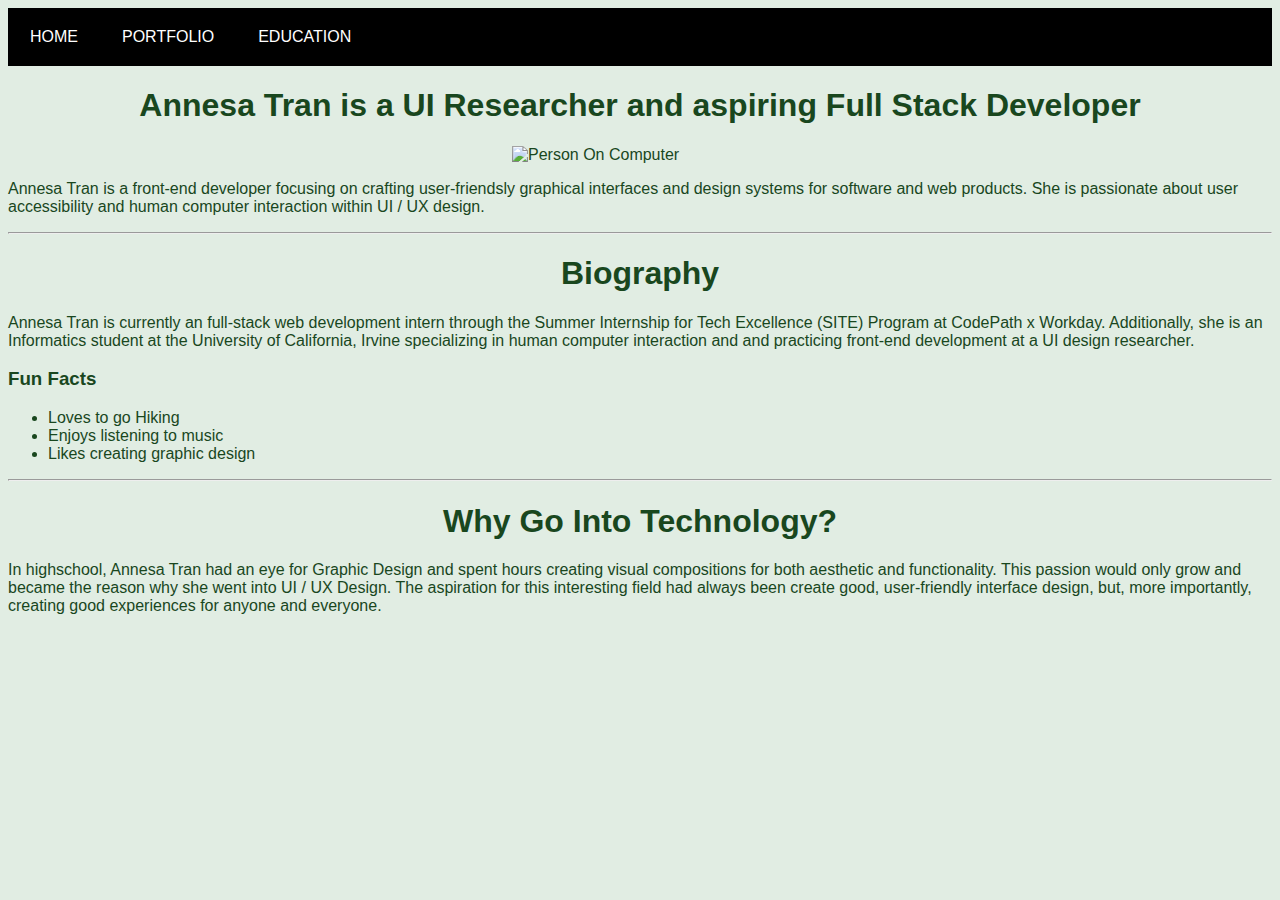
==== index.html @ 0bf4e13e "Add Files" ====
<!DOCTYPE html>
<html lang="en">
<head>
    <meta charset="UTF-8">
    <meta http-equiv="X-UA-Compatible" content="IE=edge">
    <meta name="viewport" content="width=device-width, initial-scale=1.0">
    <title>Annesa Tran Personal Website</title>
    <link rel="stylesheet" href="style.css">
</head>

<script src="script.js"></script>

<body>
    <section id="NavigationBar">
        <ul id="NavBar">
            <li class="NavSection"><a href="index.html">HOME</a></li>
            <li class="NavSection"><a href="portfolio.html">PORTFOLIO</a></li>
            <li class="NavSection"><a href="education.html">EDUCATION</a></li>
        </ul>
    </section>

   
    <section id="Introduction">
        <h1 id="NameIntro"> Annesa Tran is a UI Researcher and aspiring Full Stack Developer</h1>
        <img src="https://encrypted-tbn0.gstatic.com/images?q=tbn:ANd9GcThLAN8gkdkmxRbK1GLwD7xBTphS5pl4FSq4w&usqp=CAU" alt="Person On Computer" id="ProfilePic">
        <p>
            Annesa Tran is a front-end developer focusing on crafting user-friendsly graphical
            interfaces and design systems for software and web products. She is passionate about 
            user accessibility and human computer interaction within UI / UX design.
        </p>
    </section>

    <hr>

    <section id="Biography">
        <h1>Biography</h1>
        <p>
            Annesa Tran is currently an full-stack web development intern through the Summer Internship
            for Tech Excellence (SITE) Program at CodePath x Workday. Additionally, she is an Informatics
            student at the University of California, Irvine specializing in human computer interaction and 
            and practicing front-end development at a UI design researcher.
        </p>
        <h3>Fun Facts</h3>
        <ul id="funFactList">
            <li>Loves to go Hiking</li>
            <li>Enjoys listening to music</li>
            <li>Likes creating graphic design</li>
        </ul>
    </section>

    <hr>

    <section id="Technology">
        <h1>Why Go Into Technology?</h1>
        <p>
            In highschool, Annesa Tran had an eye for Graphic Design and spent hours creating visual compositions
            for both aesthetic and functionality. This passion would only grow and became the reason why she went into 
            UI / UX Design. The aspiration for this interesting field had always been create good,
            user-friendly interface design, but, more importantly, creating good experiences for anyone and everyone.
        </p>
    </section>
</body>
</html>
---- style.css ----
/*GENERAL DESIGN*/
body{
    background-color: #e1ede3;
    color: #19471e;
    font-family: century gothic, verdana, arial;
}

h1{
    font-size: 32px;
    text-align: center;
}

#ProfilePic{
    display: block;
    margin-left: auto;
    margin-right: auto;
    width: 16em;
}

#NameIntro
{
    float:center;
}

/*NAVIGATION BAR DESIGN*/
#NavBar{
    list-style-type: none;
    margin: 0;
    padding: 0;
    overflow: hidden;
    background-color: #000000;
}

.NavSection{
    float: left;
}

li a{
    display: block;
    color: #FFFFFF;
    text-align: center;
    padding: 20px 22px;
    text-decoration: none;
}

li a:hover{
    background-color:#19471e;
}
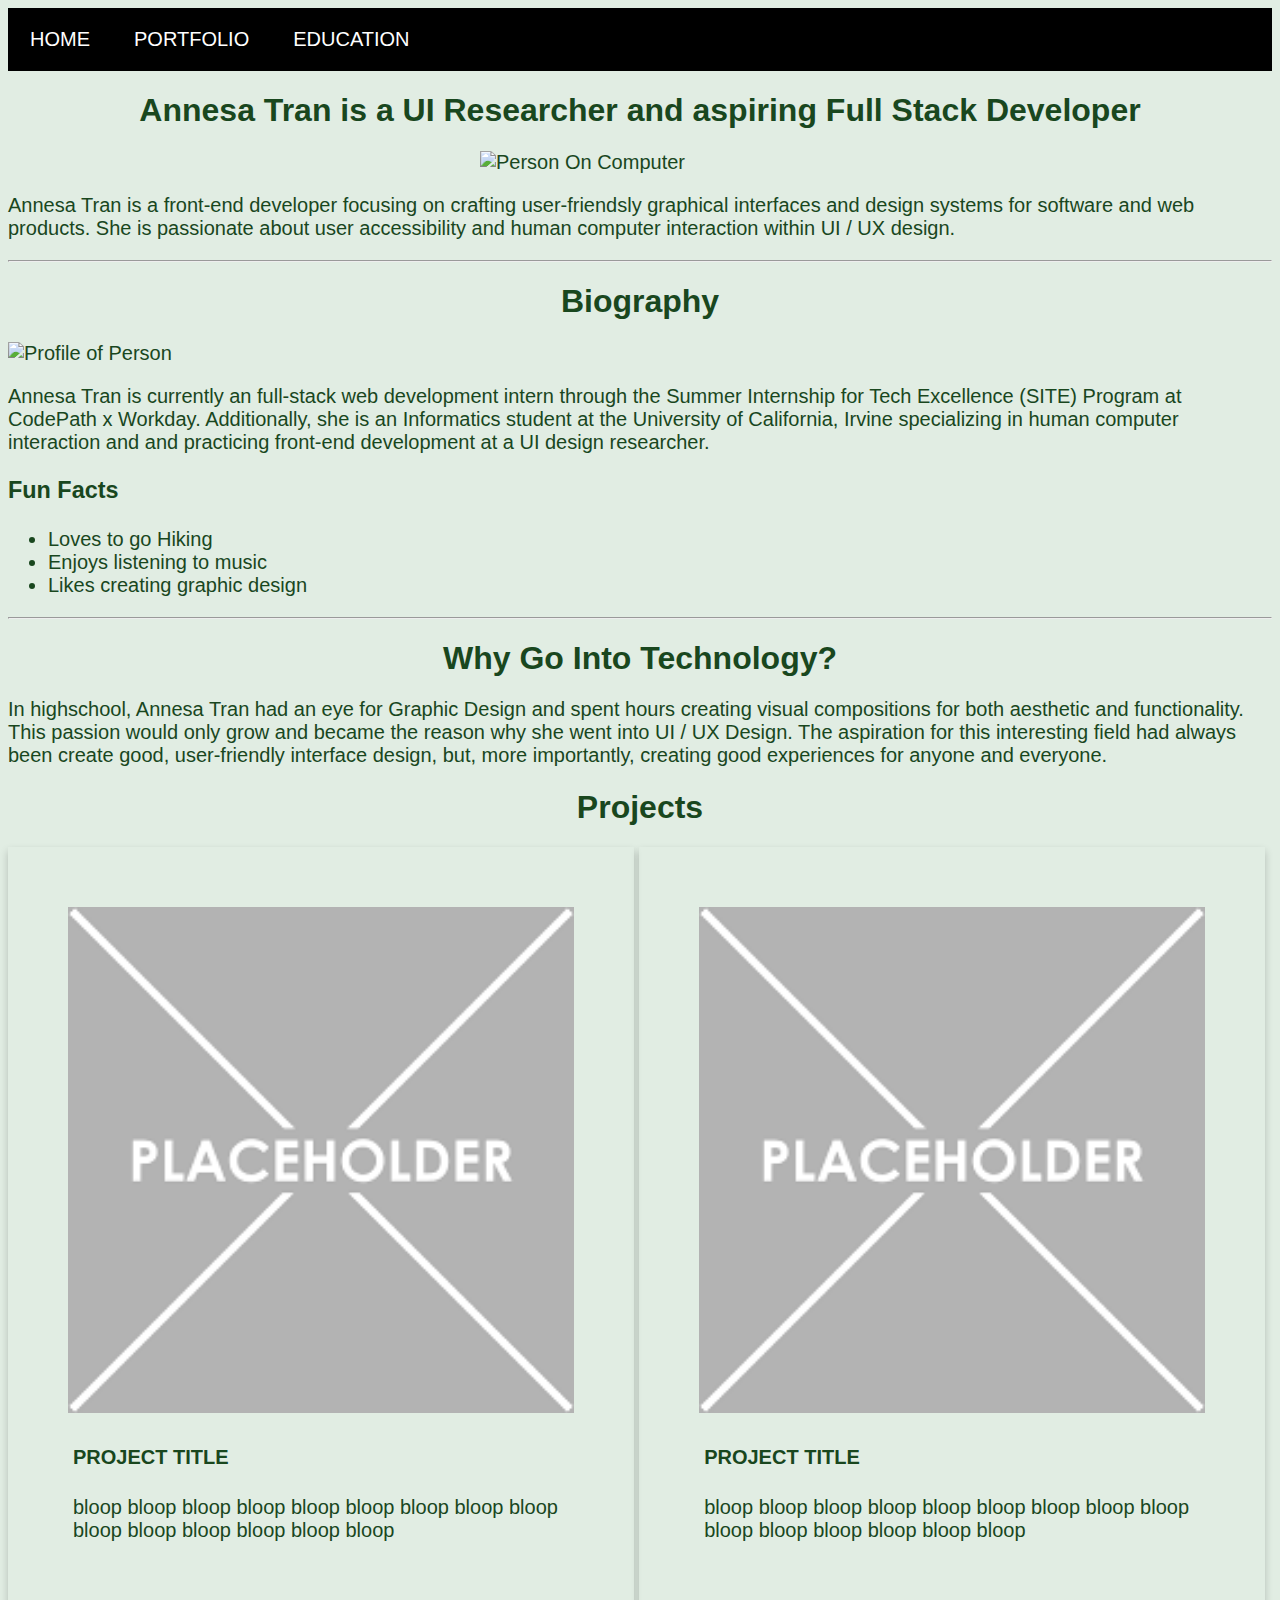
==== commit ff2c9019: "Portfolio Cards Added" ====
--- a/index.html
+++ b/index.html
@@ -11,16 +11,16 @@
 <script src="script.js"></script>
 
 <body>
-    <section id="NavigationBar">
+    <div id="NavigationBar">
         <ul id="NavBar">
             <li class="NavSection"><a href="index.html">HOME</a></li>
             <li class="NavSection"><a href="portfolio.html">PORTFOLIO</a></li>
             <li class="NavSection"><a href="education.html">EDUCATION</a></li>
         </ul>
-    </section>
+    </div>
 
    
-    <section id="Introduction">
+    <div id="Introduction">
         <h1 id="NameIntro"> Annesa Tran is a UI Researcher and aspiring Full Stack Developer</h1>
         <img src="https://encrypted-tbn0.gstatic.com/images?q=tbn:ANd9GcThLAN8gkdkmxRbK1GLwD7xBTphS5pl4FSq4w&usqp=CAU" alt="Person On Computer" id="ProfilePic">
         <p>
@@ -28,12 +28,13 @@
             interfaces and design systems for software and web products. She is passionate about 
             user accessibility and human computer interaction within UI / UX design.
         </p>
-    </section>
+    </div>
 
     <hr>
 
-    <section id="Biography">
+    <div id="Biography">
         <h1>Biography</h1>
+        <img src="https://as2.ftcdn.net/v2/jpg/02/36/25/29/1000_F_236252954_JaE5HKNhfpeQ63v4YgFfCLJSg4LHJStT.jpg" alt="Profile of Person">
         <p>
             Annesa Tran is currently an full-stack web development intern through the Summer Internship
             for Tech Excellence (SITE) Program at CodePath x Workday. Additionally, she is an Informatics
@@ -46,11 +47,11 @@
             <li>Enjoys listening to music</li>
             <li>Likes creating graphic design</li>
         </ul>
-    </section>
+    </div>
 
     <hr>
 
-    <section id="Technology">
+    <div id="Technology">
         <h1>Why Go Into Technology?</h1>
         <p>
             In highschool, Annesa Tran had an eye for Graphic Design and spent hours creating visual compositions
@@ -58,6 +59,28 @@
             UI / UX Design. The aspiration for this interesting field had always been create good,
             user-friendly interface design, but, more importantly, creating good experiences for anyone and everyone.
         </p>
-    </section>
+    </div>
+
+    <h1>Projects</h1>
+    <div class="projectCard">
+        <img src="placeholder.png" alt="blank person picture" id="projectImg">
+        <div  class="Container">
+            <h4>PROJECT TITLE</h4>
+            <p> bloop bloop bloop bloop bloop
+                bloop bloop bloop bloop bloop
+                bloop bloop bloop bloop bloop
+            </p>
+        </div>
+    </div>
+    <div class="projectCard">
+        <img src="placeholder.png" alt="blank person picture" id="projectImg">
+        <div  class="Container">
+            <h4>PROJECT TITLE</h4>
+            <p> bloop bloop bloop bloop bloop
+                bloop bloop bloop bloop bloop
+                bloop bloop bloop bloop bloop
+            </p>
+        </div>
+    </div>
 </body>
 </html>--- a/style.css
+++ b/style.css
@@ -3,6 +3,7 @@
     background-color: #e1ede3;
     color: #19471e;
     font-family: century gothic, verdana, arial;
+    font-size:20px;
 }
 
 h1{
@@ -17,9 +18,40 @@
     width: 16em;
 }
 
+img{
+    width:30%;
+    height:30%;
+}
+#projectImg
+{
+    width:100%;
+}
+
 #NameIntro
 {
     float:center;
+}
+
+/*PORTFOLIO CARD DESIGNS*/
+.projectCard
+{
+    box-shadow: 0 4px 8px 0 rgba(0,0,0,0.2);
+    transition: 0.3s;
+    width: 40%;
+    margin:auto;
+    display:inline-block;
+    padding:3em;
+    flex-wrap:wrap;
+}
+
+.projectCard.hover
+{
+    box-shadow: 0 8px 16px 0 rgba(0,0,0,0.2);
+}
+
+.Container
+{
+    padding: 2px 5px;
 }
 
 /*NAVIGATION BAR DESIGN*/
